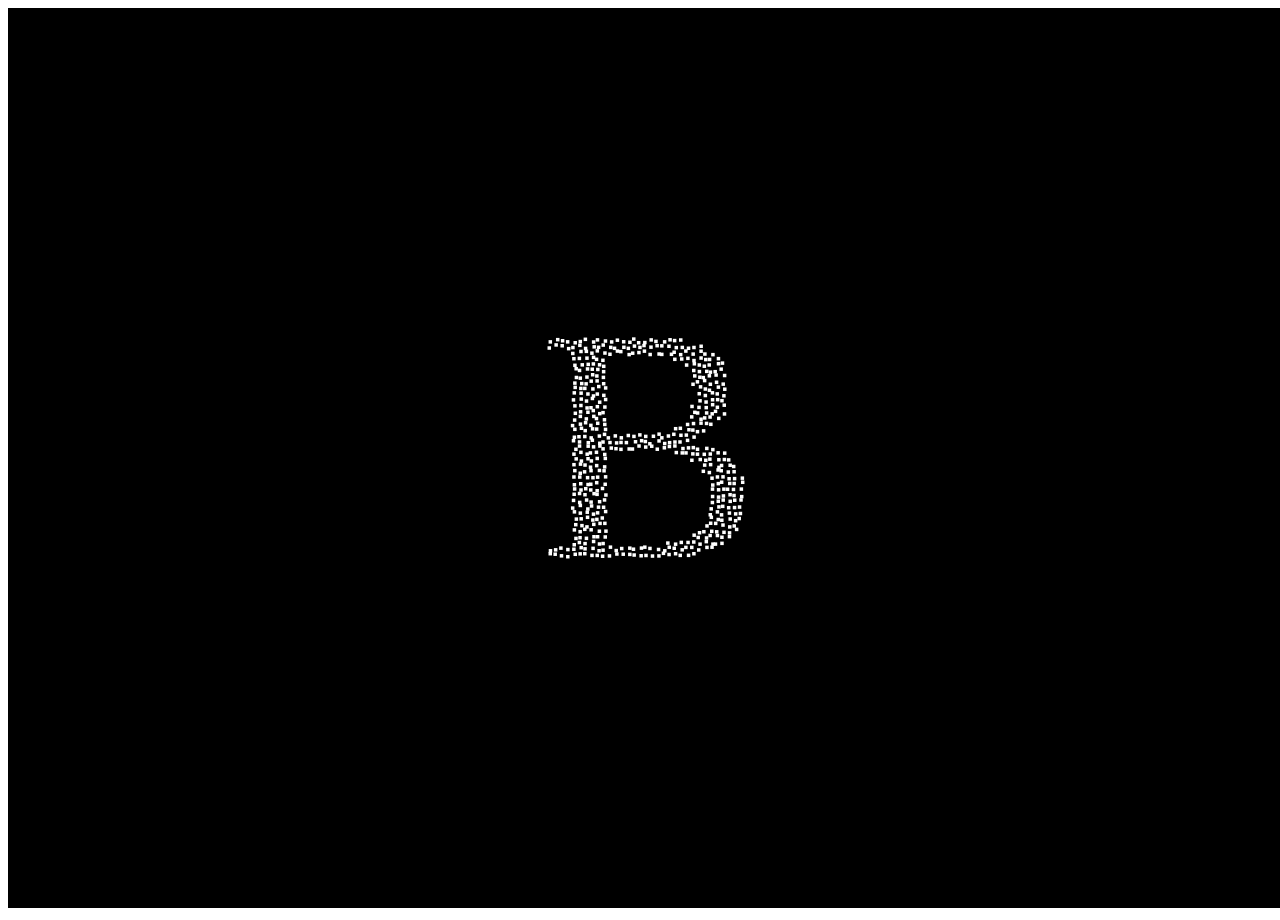
==== index.html @ 62f525b8 "Changes .html name" ====
<!DOCTYPE html>
<html lang="en">

<head>
    <meta charset="UTF-8">
    <meta name="viewport" content="width=device-width, initial-scale=1.0">
    <meta http-equiv="X-UA-Compatible" content="ie=edge">
    <link rel="stylesheet" href="/stylesheet/letters-style.css">
    <title>Letter Animation</title>
</head>

<body>
        <link href="https://fonts.googleapis.com/css2?family=Montserrat:wght@700&display=swap" rel="stylesheet">
    <canvas></canvas>
</body>
<script src="/javascripts/letters.js"></script>
</html>
---- stylesheet/letters-style.css ----
@font-face {
  font-family: ArcaMajora3-Heavy;
  src: url('/assets/ArcaMajora3-Heavy.otf';
}

canvas {
  width: 100vw;
  height: 100vh;
  display: block;
}
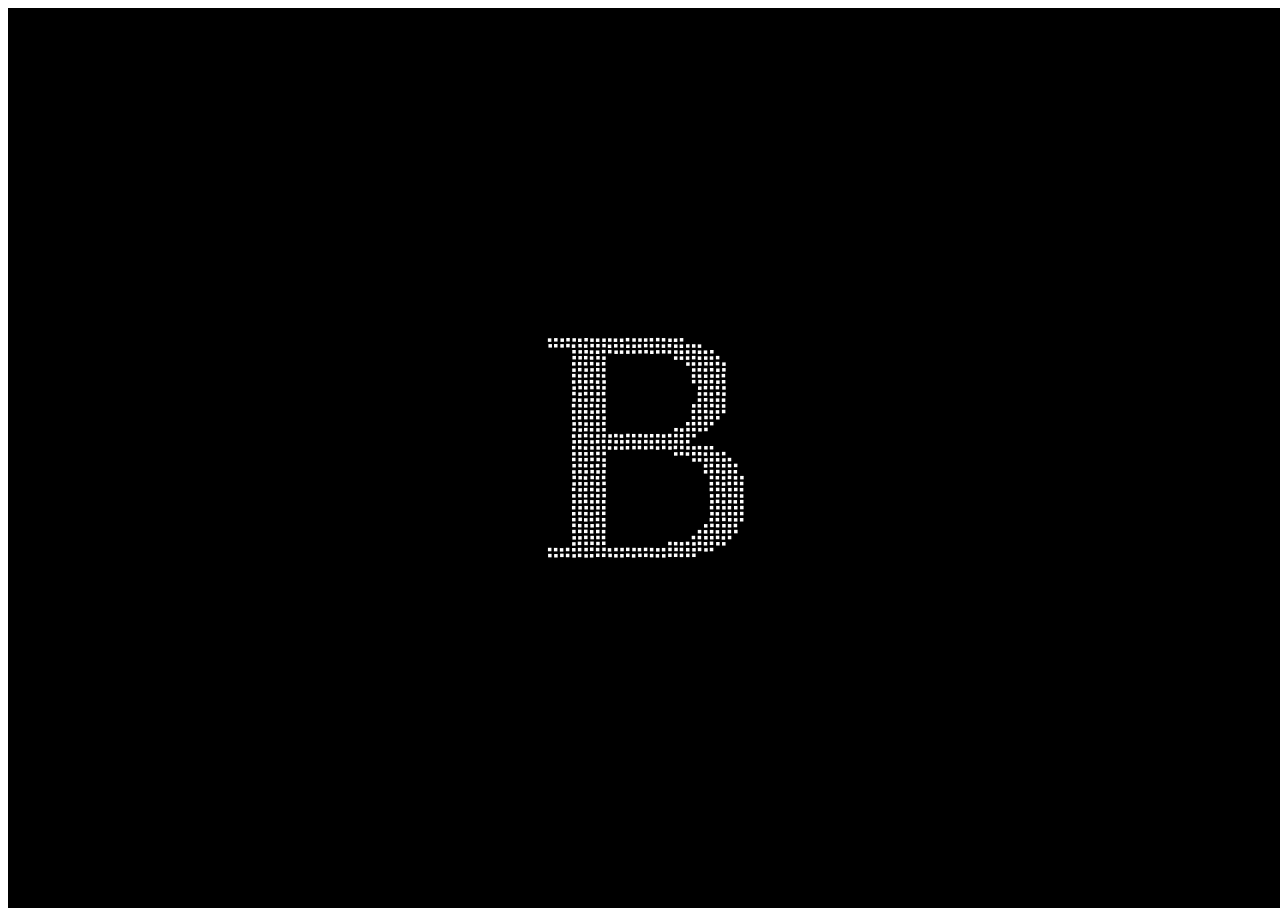
==== commit f9762e9e: "Some names changed" ====
--- a/index.html
+++ b/index.html
@@ -13,5 +13,5 @@
         <link href="https://fonts.googleapis.com/css2?family=Montserrat:wght@700&display=swap" rel="stylesheet">
     <canvas></canvas>
 </body>
-<script src="/javascripts/letters.js"></script>
+<script src="/js/letters.js"></script>
 </html>
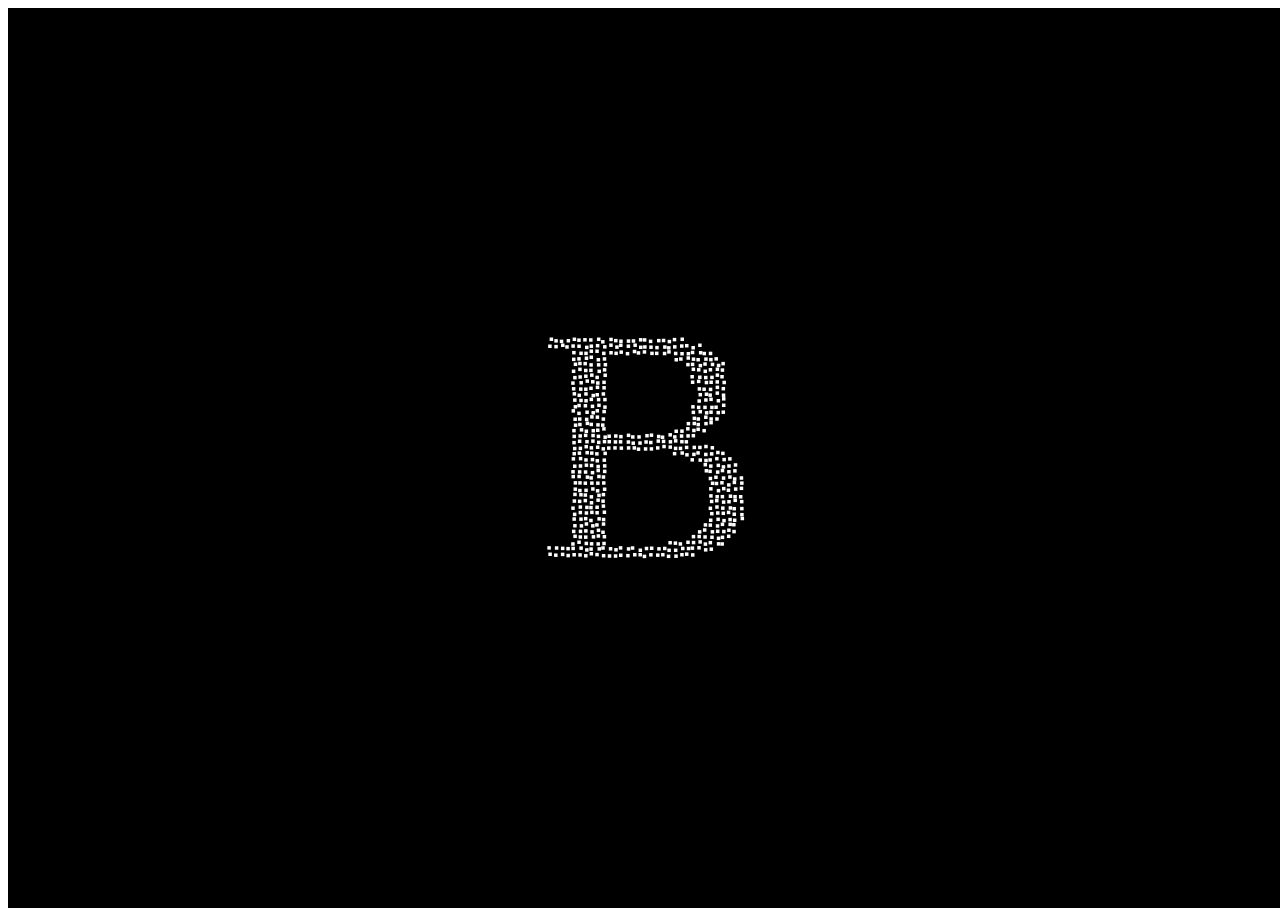
==== commit 5415a101: "Css route modified" ====
--- a/index.html
+++ b/index.html
@@ -5,7 +5,7 @@
     <meta charset="UTF-8">
     <meta name="viewport" content="width=device-width, initial-scale=1.0">
     <meta http-equiv="X-UA-Compatible" content="ie=edge">
-    <link rel="stylesheet" href="/stylesheet/letters-style.css">
+    <link rel="stylesheet" href="/stylesheet/main.css">
     <title>Letter Animation</title>
 </head>
 
--- a/stylesheet/main.css
+++ b/stylesheet/main.css
@@ -0,0 +1,10 @@
+@font-face {
+  font-family: ArcaMajora3-Heavy;
+  src: url('/assets/ArcaMajora3-Heavy.otf';
+}
+
+canvas {
+  width: 100vw;
+  height: 100vh;
+  display: block;
+}
